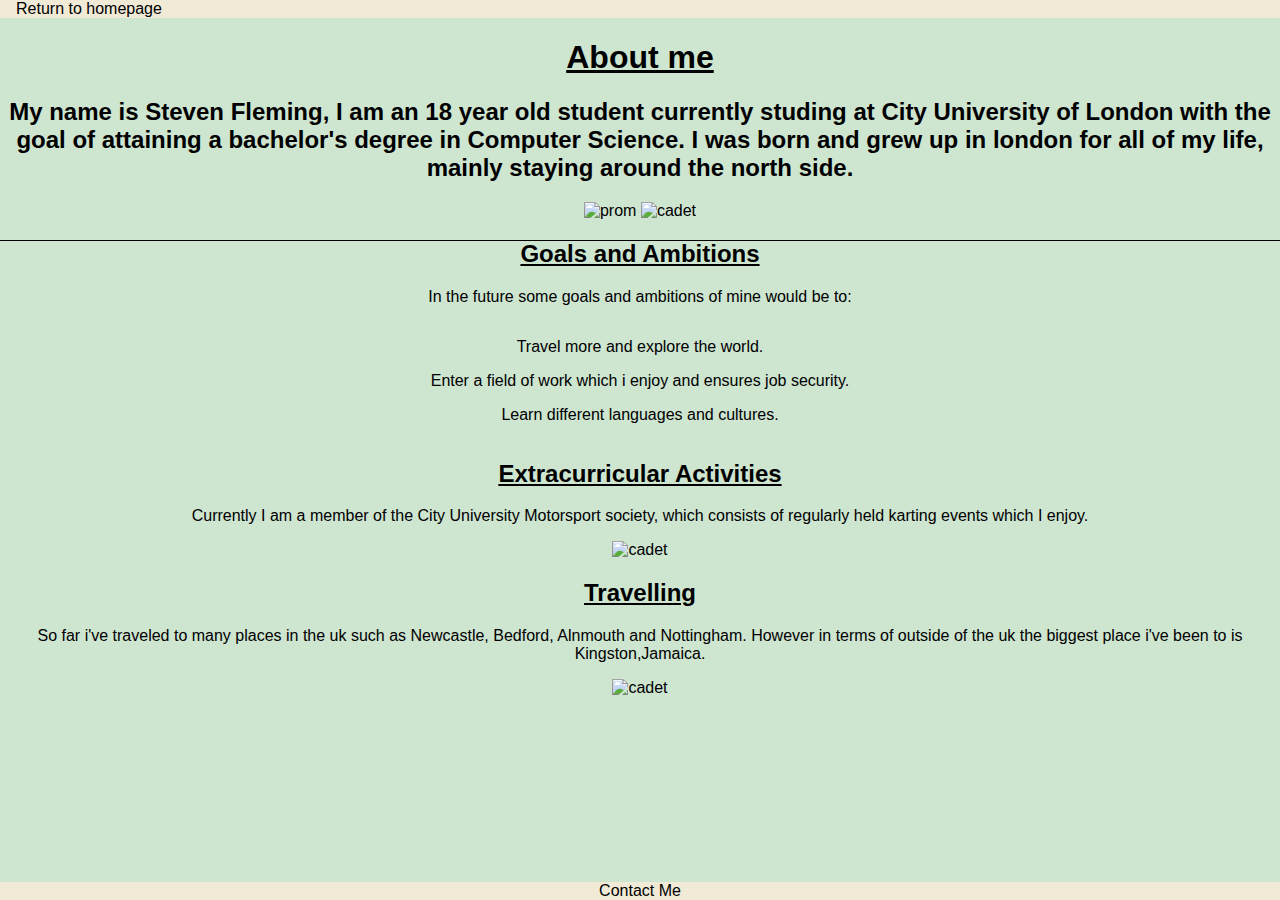
==== about_me.html @ 81ae9f59 "Add files via upload" ====
<!DOCTYPE html>
<html lang="en" dir="ltr">
  <head>
<link rel="stylesheet" href="css/style.css">
<meta charset="utf-8">
<title>About me</title>
</head>
<body>
<header>
  <nav>
  <ul class="ul-navbar">
      <li class="li-navbar">
        <a href="./index.html">Return to homepage</a>
      </li>
  </ul>
  </nav>
<center>
<strong>
<u>
<h1>About me</h1>
</u>
</strong>
<h2>My name is Steven Fleming, I am an 18 year old student currently studing at <a href="https://www.city.ac.uk/">City University of London</a> with the goal of attaining a bachelor's degree in Computer Science. I was born and grew up in london for all of my life, mainly staying around the north side.</h2>
<img src="Images/prom.jpg" alt="prom" width="300" height="350" />
<img src="Images/cadet.jpg" alt="cadet" width="300" height="350" />
<DIV STYLE="background-color:#000000; height:1px; width:100%;"/>
<u>
<h2>Goals and Ambitions</h2>
</u>
<p>In the future some goals and ambitions of mine would be to:</p>
  <ul>
    <p>Travel more and explore the world.</p>
    <p>Enter a field of work which i enjoy and ensures job security.</p>
    <p>Learn different languages and cultures.</p>
  </ul>
<u>
<h2>Extracurricular Activities</h2>
</u>
<p>Currently I am a member of the City University Motorsport society, which consists of regularly held karting events which I enjoy.</p>
<img src="Images/karting.jpg" alt="cadet" width="800" height="450"/>
<u>
<h2>Travelling</h2>
</u>
<p> So far i've traveled to many places in the uk such as Newcastle, Bedford, Alnmouth and Nottingham. However in terms of outside of the uk the biggest place i've been to is Kingston,Jamaica.</p>
<img src="Images/kingston.jpg" alt="cadet" width="550" height="350" />
</center>
</body>
<div class="footer">
  <a href="contact_me.html">Contact Me</a>
</div>
</html>
---- css/style.css ----
/* Css for the navigation bar at the top */
body {
  background-color: #CEE5D0;
  margin: 0;
}
nav{
  background-color: #f0ead6;
}
a{
  text-decoration: none;
  color: black;
}
a:hover{
  background-color: #CEE5D0;
}
ul{
  margin: 0;
  padding: 0;
  overflow: hidden;
  top: 0;
  width: 100%;
}
li{
  display:inline;
  padding: 14px 16px;
}
li-navbar{
list-style-type: none;
}

/* colour for stars in skillset table*/
.checked {
  color: orange;
}
/* fonts*/
body {
  font-family: Trebuchet MS, sans-serif;
}

nav {
  font-family: Arial ,sans-serif;
}
/* Css for tables*/
table {
     border: none;
   }

   th,
   td {
     border: none;
     background-color: #f0ead6;
     padding: 5px;
     width: 100px;
   }
   table, th, td {
     border: 1px solid black;
   }


   .footer {
     position: fixed;
      left: 0;
      bottom: 0;
      width: 100%;
      text-decoration: none;
      background-color: #f0ead6;
      color: black;
      text-align: center;
   }
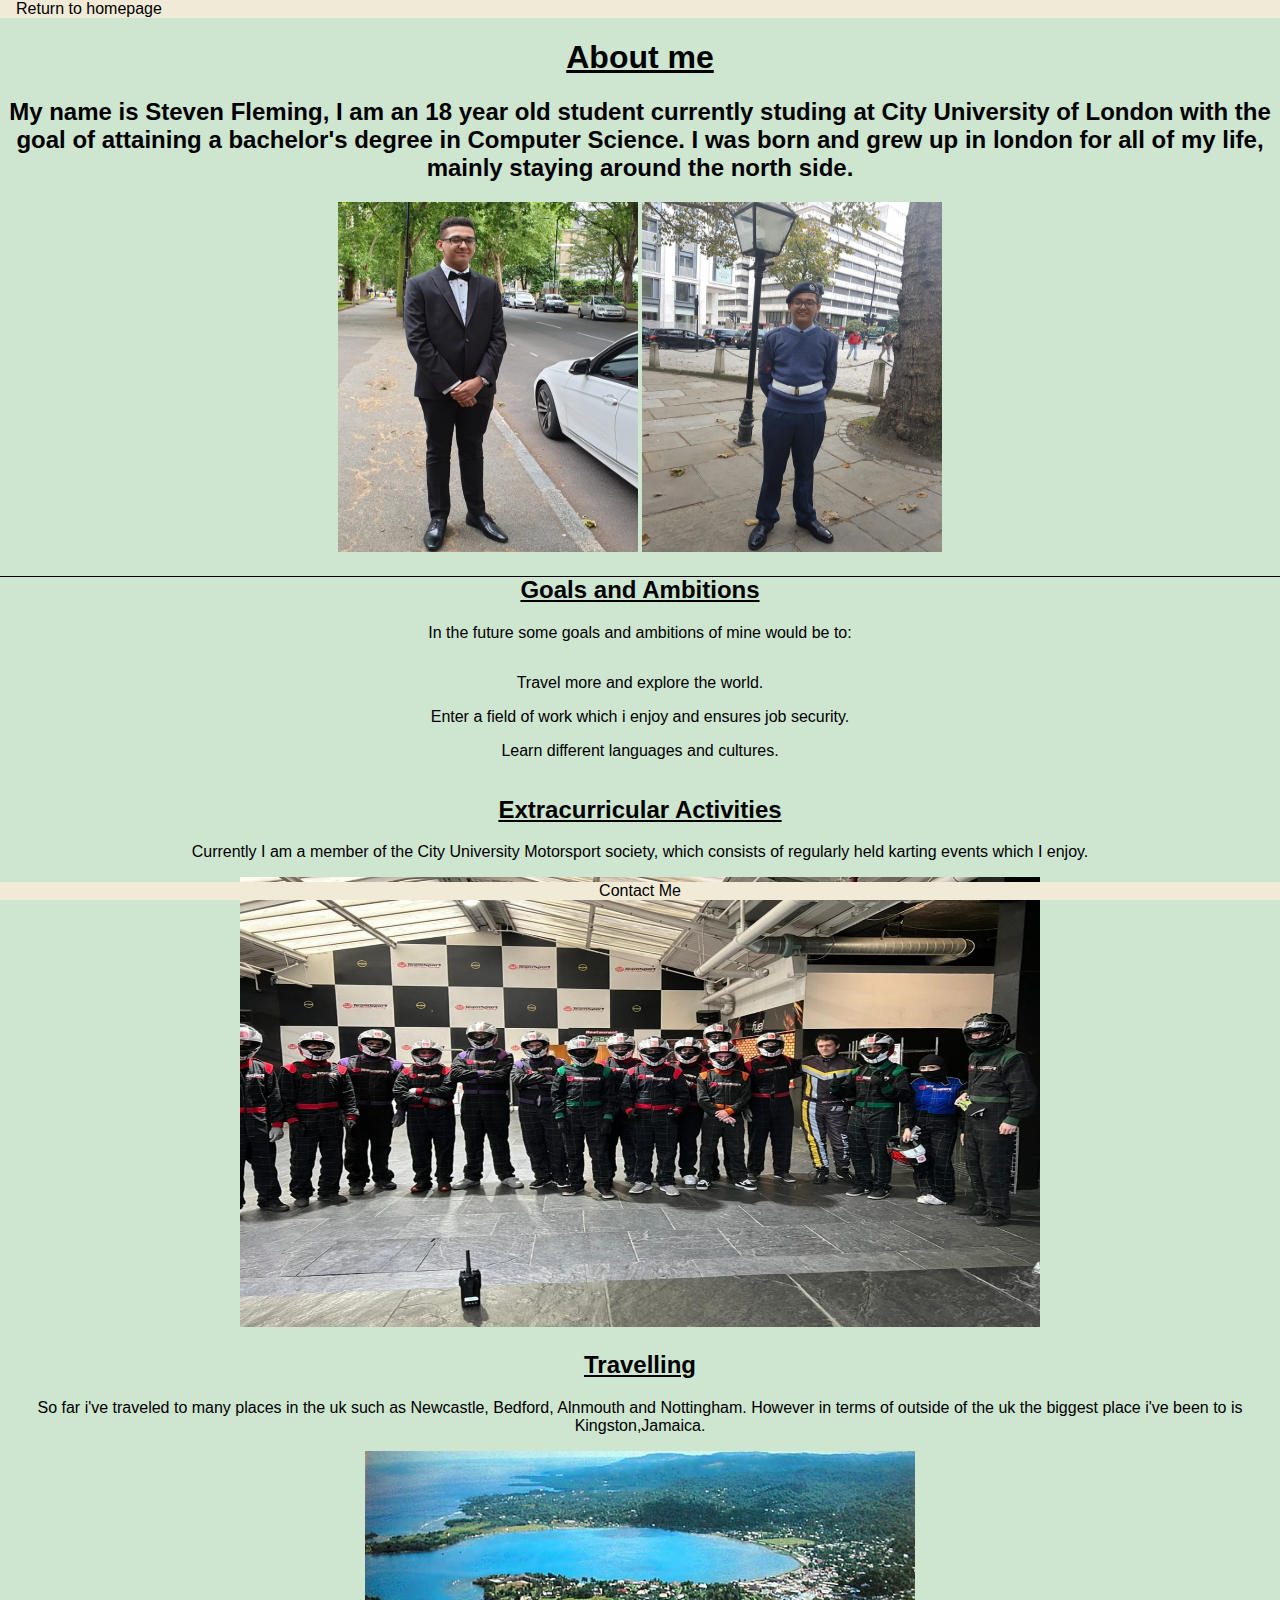
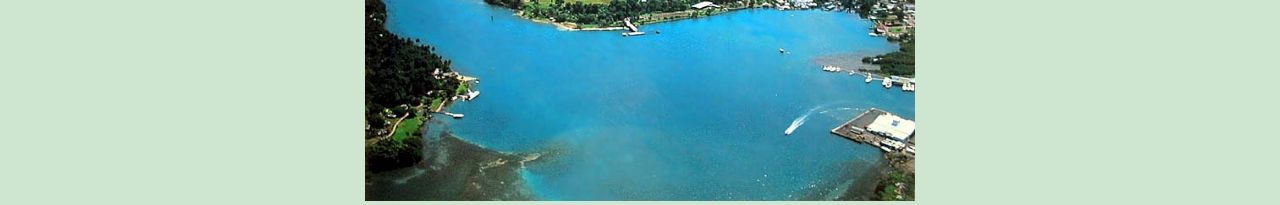
==== commit 57fa7b77: "Update about_me.html" ====
--- a/about_me.html
+++ b/about_me.html
@@ -21,8 +21,8 @@
 </u>
 </strong>
 <h2>My name is Steven Fleming, I am an 18 year old student currently studing at <a href="https://www.city.ac.uk/">City University of London</a> with the goal of attaining a bachelor's degree in Computer Science. I was born and grew up in london for all of my life, mainly staying around the north side.</h2>
-<img src="Images/prom.jpg" alt="prom" width="300" height="350" />
-<img src="Images/cadet.jpg" alt="cadet" width="300" height="350" />
+<img src="./images/prom.jpg" alt="prom" width="300" height="350" />
+<img src="./images/cadet.jpg" alt="cadet" width="300" height="350" />
 <DIV STYLE="background-color:#000000; height:1px; width:100%;"/>
 <u>
 <h2>Goals and Ambitions</h2>
@@ -37,12 +37,12 @@
 <h2>Extracurricular Activities</h2>
 </u>
 <p>Currently I am a member of the City University Motorsport society, which consists of regularly held karting events which I enjoy.</p>
-<img src="Images/karting.jpg" alt="cadet" width="800" height="450"/>
+<img src="./images/karting.jpg" alt="cadet" width="800" height="450"/>
 <u>
 <h2>Travelling</h2>
 </u>
 <p> So far i've traveled to many places in the uk such as Newcastle, Bedford, Alnmouth and Nottingham. However in terms of outside of the uk the biggest place i've been to is Kingston,Jamaica.</p>
-<img src="Images/kingston.jpg" alt="cadet" width="550" height="350" />
+<img src="./images/kingston.jpg" alt="cadet" width="550" height="350" />
 </center>
 </body>
 <div class="footer">
